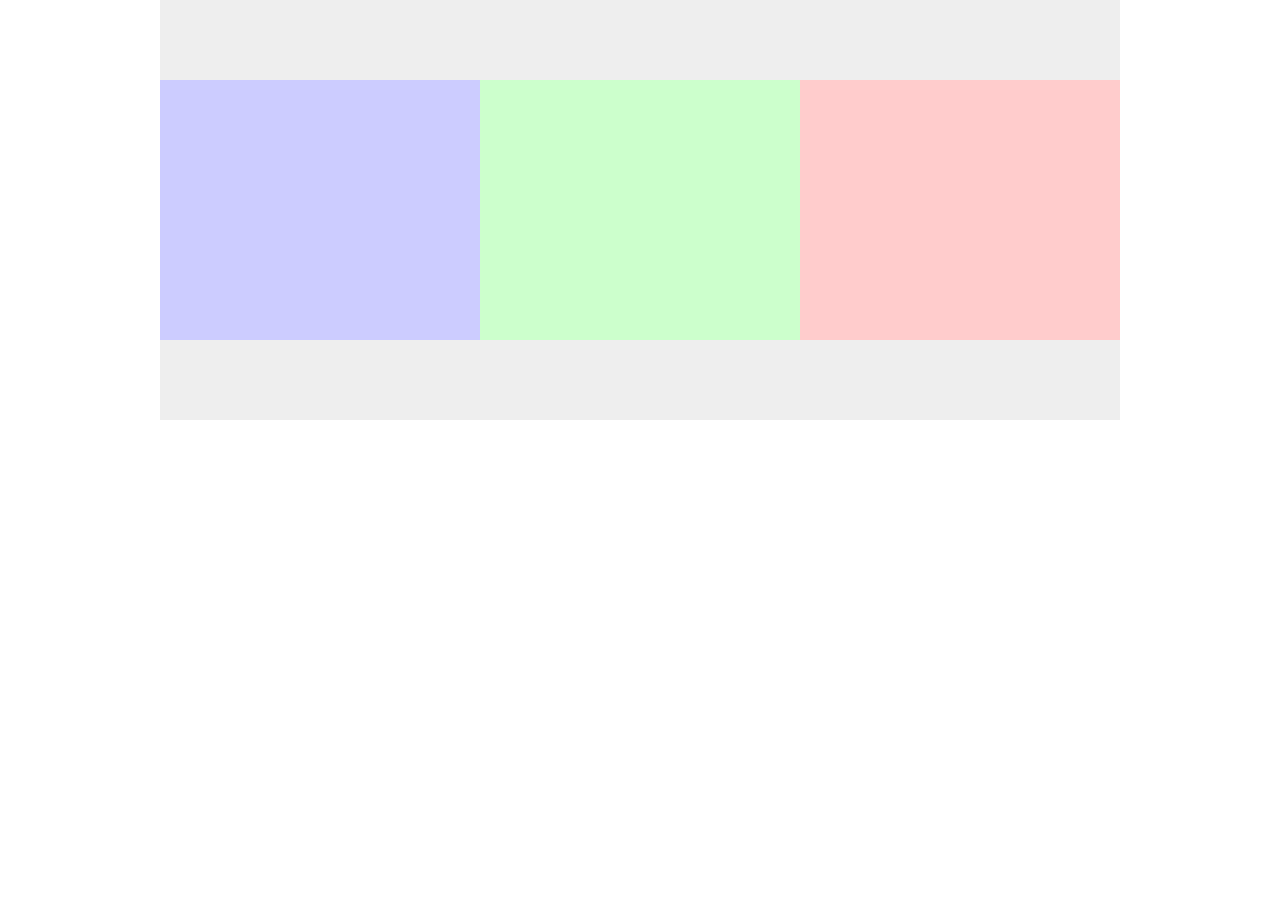
==== one.html @ b46b128c "ideas for simple templates" ====
<!DOCTYPE html>
<html>
<head>
  <meta charset="utf-8">
  <title>Idea One</title>
  <style type="text/css" media="screen">
    * {margin:0;padding:0;}
    body {}
    .page {width:960px;margin:0 auto;}
    .header {background:#eee;height:80px;}
    .footer {background:#eee;height:80px;}
    .row {overflow:auto;}
    .column {float:left;min-height:260px;width:320px;}
    .one{background:#ccf;}
    .two{background:#cfc;}
    .three{background:#fcc;}  
  </style>
</head>
<body>
  <div class="page">
    <div class="header">
    </div>
    <div class="row">
      <div class="column one">
      </div>
      <div class="column two">
      </div>
      <div class="column three">
      </div>
    </div>
    <div class="footer">
    </div>
  </div>
</body>
</html>
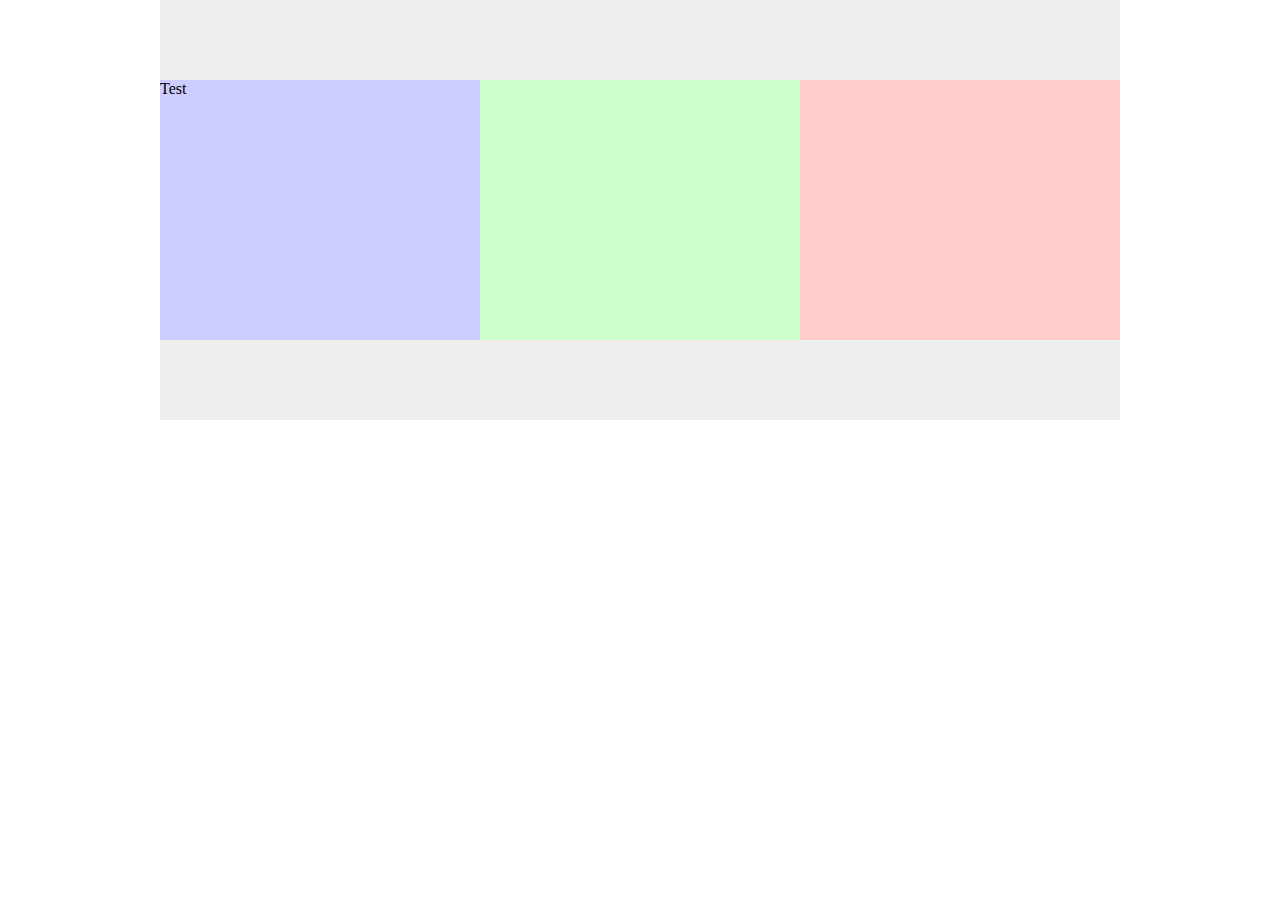
==== commit a03b327a: "Test change" ====
--- a/one.html
+++ b/one.html
@@ -22,6 +22,7 @@
     </div>
     <div class="row">
       <div class="column one">
+	      Test
       </div>
       <div class="column two">
       </div>
